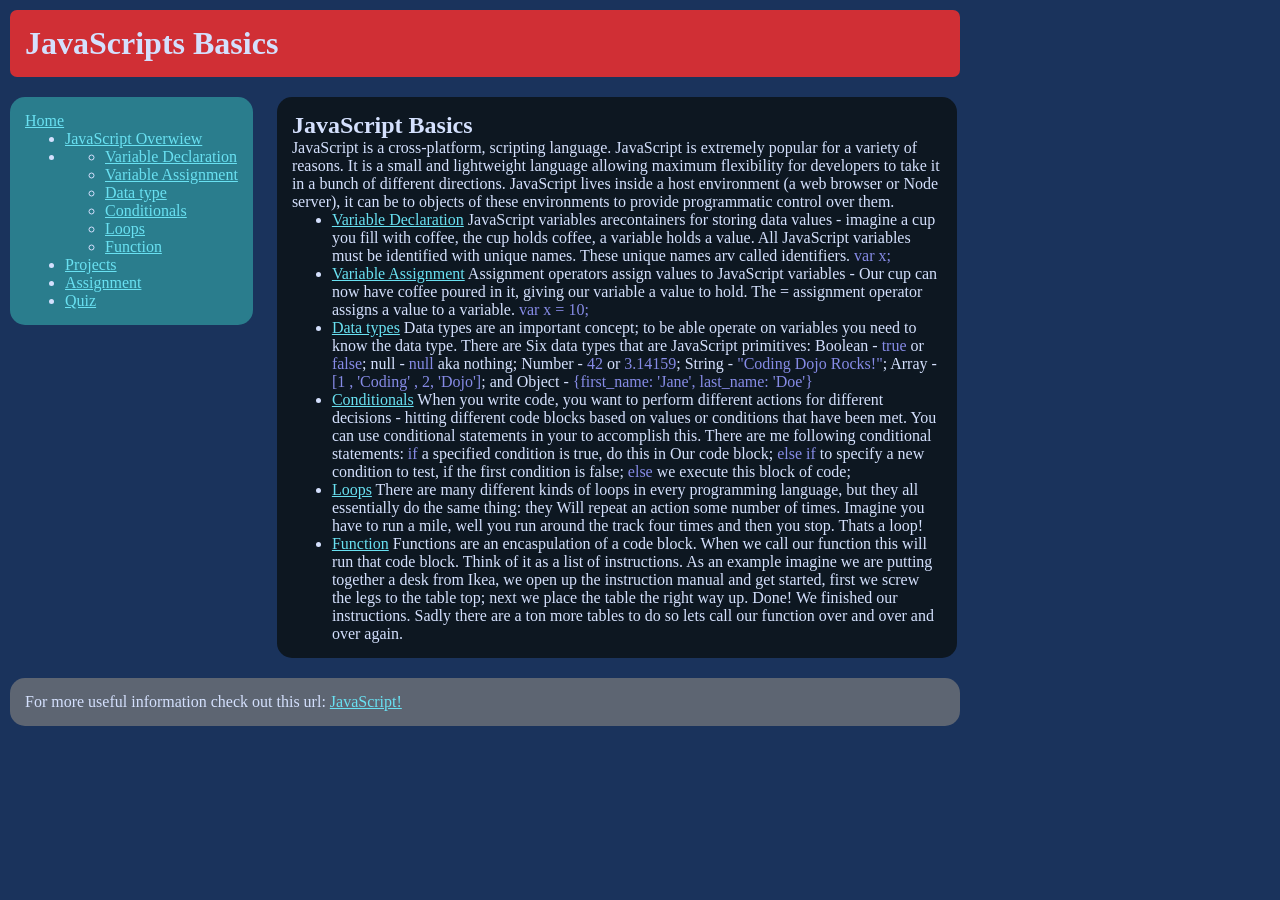
==== T6 JavaScript/index.html @ 7317b3c2 "Creación Tare" ====
<!DOCTYPE html>
<html lang="es">
<head>
    <meta charset="UTF-8">
    <meta http-equiv="X-UA-Compatible" content="IE=edge">
    <meta name="viewport" content="width=device-width, initial-scale=1.0">
    <link rel="stylesheet" href="style.css">
    <title>JavaScripts Basics</title>
</head>
<body>
    <div id="Parte1" class="Bloque">
        <h1>JavaScripts Basics</h1>
    </div>
    <main class="inlineBlock">
        <div id="Parte2" class="Bloque inlineBlock">
            <a href="">Home</a>
            <ul>
                <li><a href="">JavaScript Overwiew</a></li>
                <li>
                    <ul>
                        <li><a href="">Variable Declaration</a></li>
                        <li><a href="">Variable Assignment</a></li>
                        <li><a href="">Data type</a></li>
                        <li><a href="">Conditionals</a></li>
                        <li><a href="">Loops</a></li>
                        <li><a href="">Function</a></li>
                    </ul>
                </li>
                <li><a href="">Projects</a></li>
                <li><a href="">Assignment</a></li>
                <li><a href="">Quiz</a></li>
            </ul>
        </div>
        <div id="Parte3" class="Bloque inlineBlock">
            <h2>JavaScript Basics</h2>
            <p>JavaScript is a cross-platform, scripting language. JavaScript is extremely popular for a variety of reasons. It is a small and lightweight language allowing maximum flexibility for developers to take it in a bunch of different directions. JavaScript lives inside a host environment (a web browser or Node server), it can be to objects of these environments to provide programmatic control over them.</p>
            <ul>
                <li>
                    <a href="">Variable Declaration</a> JavaScript variables arecontainers for storing data values - imagine a cup you fill with coffee, the cup holds coffee, a variable holds a value. All JavaScript variables must be identified with unique names. These unique names arv called identifiers. <span>var x;</span></li>
                <li>
                    <a href="">Variable Assignment</a> Assignment operators assign values to JavaScript variables - Our cup can now have coffee poured in it, giving our variable a value to hold. The = assignment operator assigns a value to a variable. <span>var x = 10;</span>
                </li>
                <li>
                    <a href="">Data types</a> Data types are an important concept; to be able operate on variables you need to know the data type. There are Six data types that are JavaScript primitives: Boolean - <span>true</span> or <span>false</span>; null - <span>null</span> aka nothing; Number - <span>42</span> or <span>3.14159</span>; String - <span>"Coding Dojo Rocks!"</span>; Array - <span>[1 , 'Coding' , 2, 'Dojo']</span>; and Object - <span>{first_name: 'Jane', last_name: 'Doe'} </span>
                </li>
                <li>
                    <a href="">Conditionals</a> When you write code, you want to perform different actions for different decisions - hitting different code blocks based on values or conditions that have been met. You can use conditional statements in your to accomplish this. There are me following conditional statements: <span>if</span> a specified condition is true, do this in Our code block; <span>else if</span> to specify a new condition to test, if the first condition is false; <span>else</span> we execute this block of code; 
                </li>
                <li>
                    <a href="">Loops</a> There are many different kinds of loops in every programming language, but they all essentially do the same thing: they Will repeat an action some number of times. Imagine you have to run a mile, well you run around the track four times and then you stop. Thats a loop! 
                </li>
                
                <li>
                    <a href="">Function</a> Functions are an encaspulation of a code block. When we call our function this will run that code block. Think of it as a list of instructions. As an example imagine we are putting together a desk from Ikea, we open up the instruction manual and get started, first we screw the legs to the table top; next we place the table the right way up. Done! We finished our instructions. Sadly there are a ton more 
                    tables to do so lets call our function over and over and over again. 
                </li>
            </ul>
        </div>
    </main>
    <footer id="Parte4" class="Bloque">
        <p>For more useful information check out this url: <a href="">JavaScript!</a></p>
    </footer>

</body>
</html>
---- T6 JavaScript/style.css ----
*{
    margin: 0;
    /* padding: 0; */
}

body{
    width: 970px;
    background-color: #1a335c;
}

.Bloque{
    text-decoration: none;
    margin: 10px;
    padding: 15px;
    border-radius: 15px;
    color: #d4e0fd;
}

#Parte1 {
    background-color: #d02f35;
    border-radius: 7px;
    
}

.inlineBlock{
    display: inline-block;
}

a{
    color: #69e1f2;
    text-decoration: underline;
}

span{
    color: #868be6;
}

#Parte2 {
    background-color: #2a7d8d;
    vertical-align: top;
}


#Parte3 {

    background-color: #0d1721;
    width: 650px;
}



#Parte4 {
    background-color: #5d6572;
}
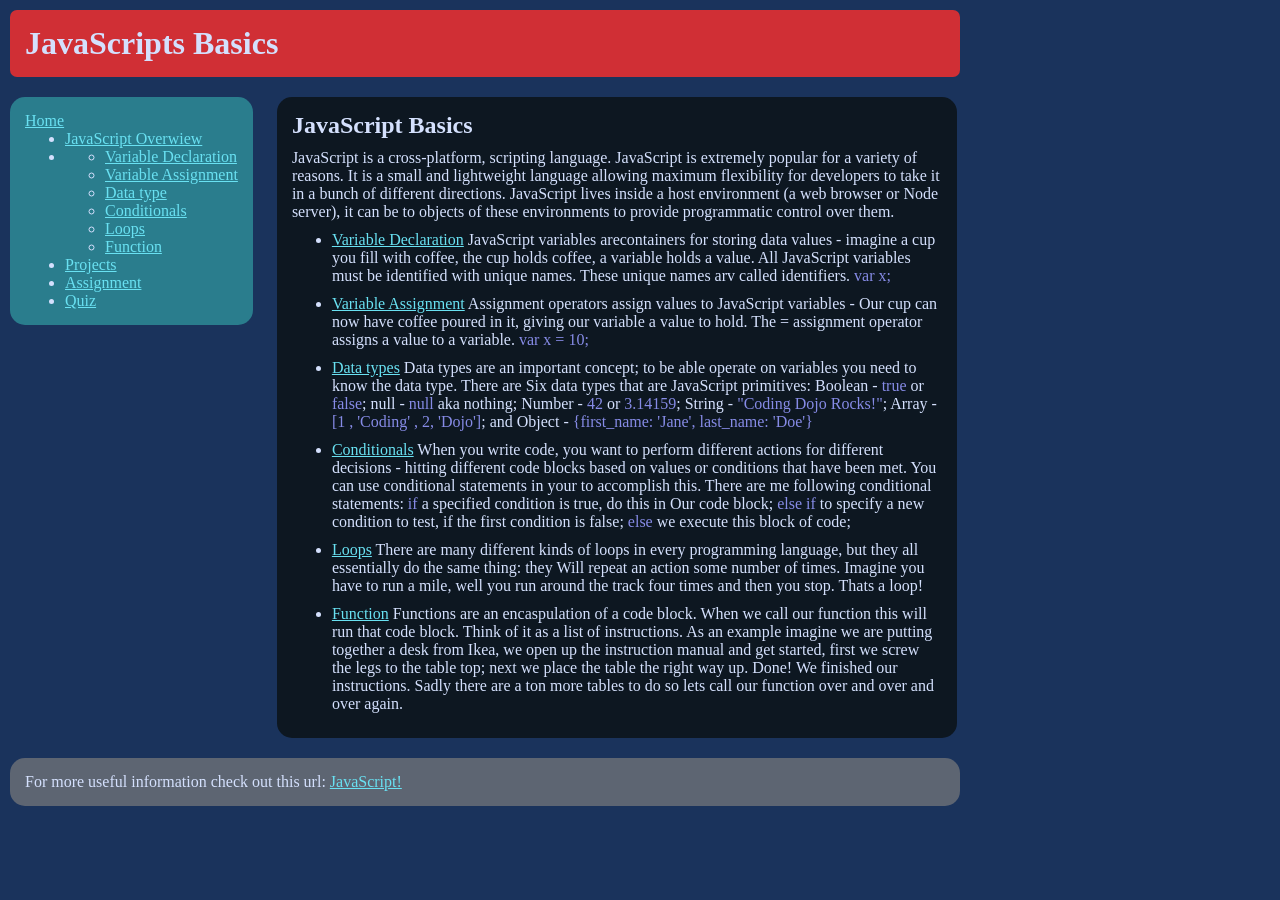
==== commit 5e20a34d: "Actualización Se pusieron espacios al bloque 3" ====
--- a/T6 JavaScript/index.html
+++ b/T6 JavaScript/index.html
@@ -32,25 +32,26 @@
             </ul>
         </div>
         <div id="Parte3" class="Bloque inlineBlock">
-            <h2>JavaScript Basics</h2>
-            <p>JavaScript is a cross-platform, scripting language. JavaScript is extremely popular for a variety of reasons. It is a small and lightweight language allowing maximum flexibility for developers to take it in a bunch of different directions. JavaScript lives inside a host environment (a web browser or Node server), it can be to objects of these environments to provide programmatic control over them.</p>
+            <h2 class="espacio">JavaScript Basics</h2>
+            <p class="espacio">JavaScript is a cross-platform, scripting language. JavaScript is extremely popular for a variety of reasons. It is a small and lightweight language allowing maximum flexibility for developers to take it in a bunch of different directions. JavaScript lives inside a host environment (a web browser or Node server), it can be to objects of these environments to provide programmatic control over them.</p>
             <ul>
-                <li>
-                    <a href="">Variable Declaration</a> JavaScript variables arecontainers for storing data values - imagine a cup you fill with coffee, the cup holds coffee, a variable holds a value. All JavaScript variables must be identified with unique names. These unique names arv called identifiers. <span>var x;</span></li>
-                <li>
+                <li class="espacio">
+                    <a href="">Variable Declaration</a> JavaScript variables arecontainers for storing data values - imagine a cup you fill with coffee, the cup holds coffee, a variable holds a value. All JavaScript variables must be identified with unique names. These unique names arv called identifiers. <span>var x;</span>
+                </li>
+                <li class="espacio">
                     <a href="">Variable Assignment</a> Assignment operators assign values to JavaScript variables - Our cup can now have coffee poured in it, giving our variable a value to hold. The = assignment operator assigns a value to a variable. <span>var x = 10;</span>
                 </li>
-                <li>
+                <li class="espacio">
                     <a href="">Data types</a> Data types are an important concept; to be able operate on variables you need to know the data type. There are Six data types that are JavaScript primitives: Boolean - <span>true</span> or <span>false</span>; null - <span>null</span> aka nothing; Number - <span>42</span> or <span>3.14159</span>; String - <span>"Coding Dojo Rocks!"</span>; Array - <span>[1 , 'Coding' , 2, 'Dojo']</span>; and Object - <span>{first_name: 'Jane', last_name: 'Doe'} </span>
                 </li>
-                <li>
+                <li class="espacio">
                     <a href="">Conditionals</a> When you write code, you want to perform different actions for different decisions - hitting different code blocks based on values or conditions that have been met. You can use conditional statements in your to accomplish this. There are me following conditional statements: <span>if</span> a specified condition is true, do this in Our code block; <span>else if</span> to specify a new condition to test, if the first condition is false; <span>else</span> we execute this block of code; 
                 </li>
-                <li>
+                <li class="espacio">
                     <a href="">Loops</a> There are many different kinds of loops in every programming language, but they all essentially do the same thing: they Will repeat an action some number of times. Imagine you have to run a mile, well you run around the track four times and then you stop. Thats a loop! 
                 </li>
                 
-                <li>
+                <li class="espacio">
                     <a href="">Function</a> Functions are an encaspulation of a code block. When we call our function this will run that code block. Think of it as a list of instructions. As an example imagine we are putting together a desk from Ikea, we open up the instruction manual and get started, first we screw the legs to the table top; next we place the table the right way up. Done! We finished our instructions. Sadly there are a ton more 
                     tables to do so lets call our function over and over and over again. 
                 </li>
--- a/T6 JavaScript/style.css
+++ b/T6 JavaScript/style.css
@@ -47,7 +47,9 @@
     width: 650px;
 }
 
-
+.espacio{
+    margin-bottom: 10px;
+}
 
 #Parte4 {
     background-color: #5d6572;
